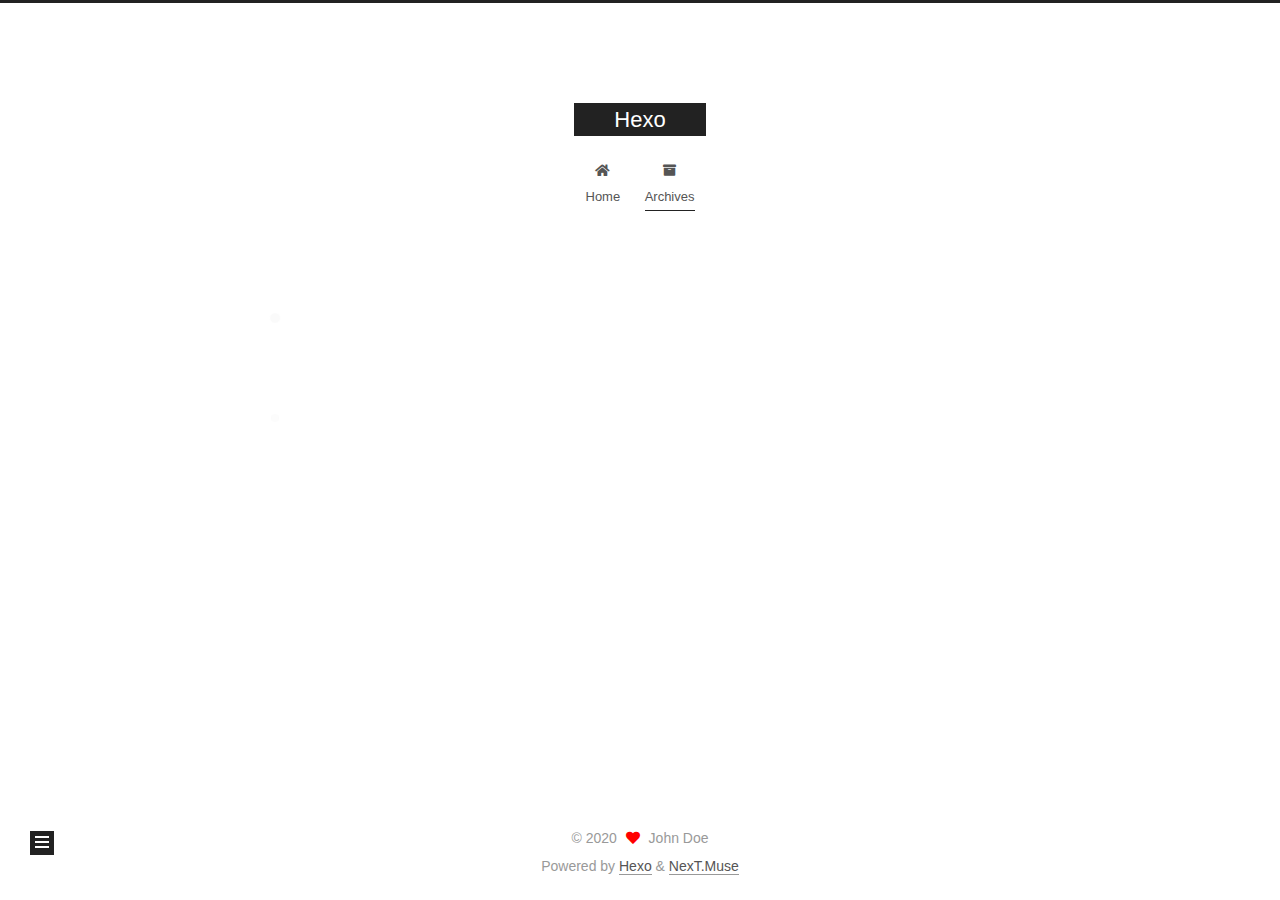
==== archives/index.html @ 9517f69b "Site updated: 2020-05-17 14:59:27" ====
<!DOCTYPE html>
<html lang="en">
<head>
  <meta charset="UTF-8">
<meta name="viewport" content="width=device-width, initial-scale=1, maximum-scale=2">
<meta name="theme-color" content="#222">
<meta name="generator" content="Hexo 4.2.1">
  <link rel="apple-touch-icon" sizes="180x180" href="/images/apple-touch-icon-next.png">
  <link rel="icon" type="image/png" sizes="32x32" href="/images/favicon-32x32-next.png">
  <link rel="icon" type="image/png" sizes="16x16" href="/images/favicon-16x16-next.png">
  <link rel="mask-icon" href="/images/logo.svg" color="#222">

<link rel="stylesheet" href="/css/main.css">


<link rel="stylesheet" href="/lib/font-awesome/css/all.min.css">

<script id="hexo-configurations">
    var NexT = window.NexT || {};
    var CONFIG = {"hostname":"yoursite.com","root":"/","scheme":"Muse","version":"7.8.0","exturl":false,"sidebar":{"position":"left","display":"post","padding":18,"offset":12,"onmobile":false},"copycode":{"enable":false,"show_result":false,"style":null},"back2top":{"enable":true,"sidebar":false,"scrollpercent":false},"bookmark":{"enable":false,"color":"#222","save":"auto"},"fancybox":false,"mediumzoom":false,"lazyload":false,"pangu":false,"comments":{"style":"tabs","active":null,"storage":true,"lazyload":false,"nav":null},"algolia":{"hits":{"per_page":10},"labels":{"input_placeholder":"Search for Posts","hits_empty":"We didn't find any results for the search: ${query}","hits_stats":"${hits} results found in ${time} ms"}},"localsearch":{"enable":false,"trigger":"auto","top_n_per_article":1,"unescape":false,"preload":false},"motion":{"enable":true,"async":false,"transition":{"post_block":"fadeIn","post_header":"slideDownIn","post_body":"slideDownIn","coll_header":"slideLeftIn","sidebar":"slideUpIn"}}};
  </script>

  <meta property="og:type" content="website">
<meta property="og:title" content="Hexo">
<meta property="og:url" content="http://yoursite.com/archives/index.html">
<meta property="og:site_name" content="Hexo">
<meta property="og:locale" content="en_US">
<meta property="article:author" content="John Doe">
<meta name="twitter:card" content="summary">

<link rel="canonical" href="http://yoursite.com/archives/">


<script id="page-configurations">
  // https://hexo.io/docs/variables.html
  CONFIG.page = {
    sidebar: "",
    isHome : false,
    isPost : false,
    lang   : 'en'
  };
</script>

  <title>Archive | Hexo</title>
  






  <noscript>
  <style>
  .use-motion .brand,
  .use-motion .menu-item,
  .sidebar-inner,
  .use-motion .post-block,
  .use-motion .pagination,
  .use-motion .comments,
  .use-motion .post-header,
  .use-motion .post-body,
  .use-motion .collection-header { opacity: initial; }

  .use-motion .site-title,
  .use-motion .site-subtitle {
    opacity: initial;
    top: initial;
  }

  .use-motion .logo-line-before i { left: initial; }
  .use-motion .logo-line-after i { right: initial; }
  </style>
</noscript>

</head>

<body itemscope itemtype="http://schema.org/WebPage">
  <div class="container use-motion">
    <div class="headband"></div>

    <header class="header" itemscope itemtype="http://schema.org/WPHeader">
      <div class="header-inner"><div class="site-brand-container">
  <div class="site-nav-toggle">
    <div class="toggle" aria-label="Toggle navigation bar">
      <span class="toggle-line toggle-line-first"></span>
      <span class="toggle-line toggle-line-middle"></span>
      <span class="toggle-line toggle-line-last"></span>
    </div>
  </div>

  <div class="site-meta">

    <a href="/" class="brand" rel="start">
      <span class="logo-line-before"><i></i></span>
      <h1 class="site-title">Hexo</h1>
      <span class="logo-line-after"><i></i></span>
    </a>
  </div>

  <div class="site-nav-right">
    <div class="toggle popup-trigger">
    </div>
  </div>
</div>




<nav class="site-nav">
  <ul id="menu" class="main-menu menu">
        <li class="menu-item menu-item-home">

    <a href="/" rel="section"><i class="fa fa-home fa-fw"></i>Home</a>

  </li>
        <li class="menu-item menu-item-archives">

    <a href="/archives/" rel="section"><i class="fa fa-archive fa-fw"></i>Archives</a>

  </li>
  </ul>
</nav>




</div>
    </header>

    
  <div class="back-to-top">
    <i class="fa fa-arrow-up"></i>
    <span>0%</span>
  </div>


    <main class="main">
      <div class="main-inner">
        <div class="content-wrap">
          

          <div class="content archive">
            

  
  
  
  <div class="post-block">
    <div class="posts-collapse">
      <div class="collection-title">
        <span class="collection-header">Um..! 1 post. Keep on posting.</span>
      </div>

      
    <div class="collection-year">
      <span class="collection-header">2020</span>
    </div>

  <article itemscope itemtype="http://schema.org/Article">
    <header class="post-header">

      <div class="post-meta">
        <time itemprop="dateCreated"
              datetime="2020-05-17T13:03:47+08:00"
              content="2020-05-17">
          05-17
        </time>
      </div>

      <div class="post-title">
          <a class="post-title-link" href="/2020/05/17/hello-world/" itemprop="url">
            <span itemprop="name">Hello World</span>
          </a>
      </div>

    </header>
  </article>


    </div>
  </div>
  
  
  

  



          </div>
          

<script>
  window.addEventListener('tabs:register', () => {
    let { activeClass } = CONFIG.comments;
    if (CONFIG.comments.storage) {
      activeClass = localStorage.getItem('comments_active') || activeClass;
    }
    if (activeClass) {
      let activeTab = document.querySelector(`a[href="#comment-${activeClass}"]`);
      if (activeTab) {
        activeTab.click();
      }
    }
  });
  if (CONFIG.comments.storage) {
    window.addEventListener('tabs:click', event => {
      if (!event.target.matches('.tabs-comment .tab-content .tab-pane')) return;
      let commentClass = event.target.classList[1];
      localStorage.setItem('comments_active', commentClass);
    });
  }
</script>

        </div>
          
  
  <div class="toggle sidebar-toggle">
    <span class="toggle-line toggle-line-first"></span>
    <span class="toggle-line toggle-line-middle"></span>
    <span class="toggle-line toggle-line-last"></span>
  </div>

  <aside class="sidebar">
    <div class="sidebar-inner">

      <ul class="sidebar-nav motion-element">
        <li class="sidebar-nav-toc">
          Table of Contents
        </li>
        <li class="sidebar-nav-overview">
          Overview
        </li>
      </ul>

      <!--noindex-->
      <div class="post-toc-wrap sidebar-panel">
      </div>
      <!--/noindex-->

      <div class="site-overview-wrap sidebar-panel">
        <div class="site-author motion-element" itemprop="author" itemscope itemtype="http://schema.org/Person">
  <p class="site-author-name" itemprop="name">John Doe</p>
  <div class="site-description" itemprop="description"></div>
</div>
<div class="site-state-wrap motion-element">
  <nav class="site-state">
      <div class="site-state-item site-state-posts">
          <a href="/archives/">
        
          <span class="site-state-item-count">1</span>
          <span class="site-state-item-name">posts</span>
        </a>
      </div>
  </nav>
</div>



      </div>

    </div>
  </aside>
  <div id="sidebar-dimmer"></div>


      </div>
    </main>

    <footer class="footer">
      <div class="footer-inner">
        

        

<div class="copyright">
  
  &copy; 
  <span itemprop="copyrightYear">2020</span>
  <span class="with-love">
    <i class="fa fa-heart"></i>
  </span>
  <span class="author" itemprop="copyrightHolder">John Doe</span>
</div>
  <div class="powered-by">Powered by <a href="https://hexo.io/" class="theme-link" rel="noopener" target="_blank">Hexo</a> & <a href="https://muse.theme-next.org/" class="theme-link" rel="noopener" target="_blank">NexT.Muse</a>
  </div>

        








      </div>
    </footer>
  </div>

  
  <script src="/lib/anime.min.js"></script>
  <script src="/lib/velocity/velocity.min.js"></script>
  <script src="/lib/velocity/velocity.ui.min.js"></script>

<script src="/js/utils.js"></script>

<script src="/js/motion.js"></script>


<script src="/js/schemes/muse.js"></script>


<script src="/js/next-boot.js"></script>




  















  

  

</body>
</html>
---- css/main.css ----
:root {
  --body-bg-color: #fff;
  --content-bg-color: #fff;
  --card-bg-color: #f5f5f5;
  --text-color: #555;
  --blockquote-color: #666;
  --link-color: #555;
  --link-hover-color: #222;
  --brand-color: #fff;
  --brand-hover-color: #fff;
  --table-row-odd-bg-color: #f9f9f9;
  --table-row-hover-bg-color: #f5f5f5;
  --menu-item-bg-color: #f5f5f5;
  --btn-default-bg: #222;
  --btn-default-color: #fff;
  --btn-default-border-color: #222;
  --btn-default-hover-bg: #fff;
  --btn-default-hover-color: #222;
  --btn-default-hover-border-color: #222;
}
html {
  line-height: 1.15; /* 1 */
  -webkit-text-size-adjust: 100%; /* 2 */
}
body {
  margin: 0;
}
main {
  display: block;
}
h1 {
  font-size: 2em;
  margin: 0.67em 0;
}
hr {
  box-sizing: content-box; /* 1 */
  height: 0; /* 1 */
  overflow: visible; /* 2 */
}
pre {
  font-family: monospace, monospace; /* 1 */
  font-size: 1em; /* 2 */
}
a {
  background: transparent;
}
abbr[title] {
  border-bottom: none; /* 1 */
  text-decoration: underline; /* 2 */
  text-decoration: underline dotted; /* 2 */
}
b,
strong {
  font-weight: bolder;
}
code,
kbd,
samp {
  font-family: monospace, monospace; /* 1 */
  font-size: 1em; /* 2 */
}
small {
  font-size: 80%;
}
sub,
sup {
  font-size: 75%;
  line-height: 0;
  position: relative;
  vertical-align: baseline;
}
sub {
  bottom: -0.25em;
}
sup {
  top: -0.5em;
}
img {
  border-style: none;
}
button,
input,
optgroup,
select,
textarea {
  font-family: inherit; /* 1 */
  font-size: 100%; /* 1 */
  line-height: 1.15; /* 1 */
  margin: 0; /* 2 */
}
button,
input {
/* 1 */
  overflow: visible;
}
button,
select {
/* 1 */
  text-transform: none;
}
button,
[type='button'],
[type='reset'],
[type='submit'] {
  -webkit-appearance: button;
}
button::-moz-focus-inner,
[type='button']::-moz-focus-inner,
[type='reset']::-moz-focus-inner,
[type='submit']::-moz-focus-inner {
  border-style: none;
  padding: 0;
}
button:-moz-focusring,
[type='button']:-moz-focusring,
[type='reset']:-moz-focusring,
[type='submit']:-moz-focusring {
  outline: 1px dotted ButtonText;
}
fieldset {
  padding: 0.35em 0.75em 0.625em;
}
legend {
  box-sizing: border-box; /* 1 */
  color: inherit; /* 2 */
  display: table; /* 1 */
  max-width: 100%; /* 1 */
  padding: 0; /* 3 */
  white-space: normal; /* 1 */
}
progress {
  vertical-align: baseline;
}
textarea {
  overflow: auto;
}
[type='checkbox'],
[type='radio'] {
  box-sizing: border-box; /* 1 */
  padding: 0; /* 2 */
}
[type='number']::-webkit-inner-spin-button,
[type='number']::-webkit-outer-spin-button {
  height: auto;
}
[type='search'] {
  outline-offset: -2px; /* 2 */
  -webkit-appearance: textfield; /* 1 */
}
[type='search']::-webkit-search-decoration {
  -webkit-appearance: none;
}
::-webkit-file-upload-button {
  font: inherit; /* 2 */
  -webkit-appearance: button; /* 1 */
}
details {
  display: block;
}
summary {
  display: list-item;
}
template {
  display: none;
}
[hidden] {
  display: none;
}
::selection {
  background: #262a30;
  color: #eee;
}
html,
body {
  height: 100%;
}
body {
  background: var(--body-bg-color);
  color: var(--text-color);
  font-family: 'Lato', "PingFang SC", "Microsoft YaHei", sans-serif;
  font-size: 1em;
  line-height: 2;
}
@media (max-width: 991px) {
  body {
    padding-left: 0 !important;
    padding-right: 0 !important;
  }
}
h1,
h2,
h3,
h4,
h5,
h6 {
  font-family: 'Lato', "PingFang SC", "Microsoft YaHei", sans-serif;
  font-weight: bold;
  line-height: 1.5;
  margin: 20px 0 15px;
}
h1 {
  font-size: 1.5em;
}
h2 {
  font-size: 1.375em;
}
h3 {
  font-size: 1.25em;
}
h4 {
  font-size: 1.125em;
}
h5 {
  font-size: 1em;
}
h6 {
  font-size: 0.875em;
}
p {
  margin: 0 0 20px 0;
}
a,
span.exturl {
  border-bottom: 1px solid #999;
  color: var(--link-color);
  outline: 0;
  text-decoration: none;
  overflow-wrap: break-word;
  word-wrap: break-word;
  cursor: pointer;
}
a:hover,
span.exturl:hover {
  border-bottom-color: var(--link-hover-color);
  color: var(--link-hover-color);
}
iframe,
img,
video {
  display: block;
  margin-left: auto;
  margin-right: auto;
  max-width: 100%;
}
hr {
  background-image: repeating-linear-gradient(-45deg, #ddd, #ddd 4px, transparent 4px, transparent 8px);
  border: 0;
  height: 3px;
  margin: 40px 0;
}
blockquote {
  border-left: 4px solid #ddd;
  color: var(--blockquote-color);
  margin: 0;
  padding: 0 15px;
}
blockquote cite::before {
  content: '-';
  padding: 0 5px;
}
dt {
  font-weight: bold;
}
dd {
  margin: 0;
  padding: 0;
}
kbd {
  background-color: #f5f5f5;
  background-image: linear-gradient(#eee, #fff, #eee);
  border: 1px solid #ccc;
  border-radius: 0.2em;
  box-shadow: 0.1em 0.1em 0.2em rgba(0,0,0,0.1);
  color: #555;
  font-family: inherit;
  padding: 0.1em 0.3em;
  white-space: nowrap;
}
.table-container {
  overflow: auto;
}
table {
  border-collapse: collapse;
  border-spacing: 0;
  font-size: 0.875em;
  margin: 0 0 20px 0;
  width: 100%;
}
tbody tr:nth-of-type(odd) {
  background: var(--table-row-odd-bg-color);
}
tbody tr:hover {
  background: var(--table-row-hover-bg-color);
}
caption,
th,
td {
  font-weight: normal;
  padding: 8px;
  vertical-align: middle;
}
th,
td {
  border: 1px solid #ddd;
  border-bottom: 3px solid #ddd;
}
th {
  font-weight: 700;
  padding-bottom: 10px;
}
td {
  border-bottom-width: 1px;
}
.btn {
  background: var(--btn-default-bg);
  border: 2px solid var(--btn-default-border-color);
  border-radius: 0;
  color: var(--btn-default-color);
  display: inline-block;
  font-size: 0.875em;
  line-height: 2;
  padding: 0 20px;
  text-decoration: none;
  transition-property: background-color;
  transition-delay: 0s;
  transition-duration: 0.2s;
  transition-timing-function: ease-in-out;
}
.btn:hover {
  background: var(--btn-default-hover-bg);
  border-color: var(--btn-default-hover-border-color);
  color: var(--btn-default-hover-color);
}
.btn + .btn {
  margin: 0 0 8px 8px;
}
.btn .fa-fw {
  text-align: left;
  width: 1.285714285714286em;
}
.toggle {
  line-height: 0;
}
.toggle .toggle-line {
  background: #fff;
  display: inline-block;
  height: 2px;
  left: 0;
  position: relative;
  top: 0;
  transition: all 0.4s;
  vertical-align: top;
  width: 100%;
}
.toggle .toggle-line:not(:first-child) {
  margin-top: 3px;
}
.toggle.toggle-arrow .toggle-line-first {
  left: 50%;
  top: 2px;
  transform: rotate(45deg);
  width: 50%;
}
.toggle.toggle-arrow .toggle-line-middle {
  left: 2px;
  width: 90%;
}
.toggle.toggle-arrow .toggle-line-last {
  left: 50%;
  top: -2px;
  transform: rotate(-45deg);
  width: 50%;
}
.toggle.toggle-close .toggle-line-first {
  transform: rotate(-45deg);
  top: 5px;
}
.toggle.toggle-close .toggle-line-middle {
  opacity: 0;
}
.toggle.toggle-close .toggle-line-last {
  transform: rotate(45deg);
  top: -5px;
}
.highlight,
pre {
  background: #f7f7f7;
  color: #4d4d4c;
  line-height: 1.6;
  margin: 0 auto 20px;
}
pre,
code {
  font-family: consolas, Menlo, monospace, "PingFang SC", "Microsoft YaHei";
}
code {
  background: #eee;
  border-radius: 3px;
  color: #555;
  padding: 2px 4px;
  overflow-wrap: break-word;
  word-wrap: break-word;
}
.highlight *::selection {
  background: #d6d6d6;
}
.highlight pre {
  border: 0;
  margin: 0;
  padding: 10px 0;
}
.highlight table {
  border: 0;
  margin: 0;
  width: auto;
}
.highlight td {
  border: 0;
  padding: 0;
}
.highlight figcaption {
  background: #eff2f3;
  color: #4d4d4c;
  display: flex;
  font-size: 0.875em;
  justify-content: space-between;
  line-height: 1.2;
  padding: 0.5em;
}
.highlight figcaption a {
  color: #4d4d4c;
}
.highlight figcaption a:hover {
  border-bottom-color: #4d4d4c;
}
.highlight .gutter {
  -moz-user-select: none;
  -ms-user-select: none;
  -webkit-user-select: none;
  user-select: none;
}
.highlight .gutter pre {
  background: #eff2f3;
  color: #869194;
  padding-left: 10px;
  padding-right: 10px;
  text-align: right;
}
.highlight .code pre {
  background: #f7f7f7;
  padding-left: 10px;
  width: 100%;
}
.gist table {
  width: auto;
}
.gist table td {
  border: 0;
}
pre {
  overflow: auto;
  padding: 10px;
}
pre code {
  background: none;
  color: #4d4d4c;
  font-size: 0.875em;
  padding: 0;
  text-shadow: none;
}
pre .deletion {
  background: #fdd;
}
pre .addition {
  background: #dfd;
}
pre .meta {
  color: #eab700;
  -moz-user-select: none;
  -ms-user-select: none;
  -webkit-user-select: none;
  user-select: none;
}
pre .comment {
  color: #8e908c;
}
pre .variable,
pre .attribute,
pre .tag,
pre .name,
pre .regexp,
pre .ruby .constant,
pre .xml .tag .title,
pre .xml .pi,
pre .xml .doctype,
pre .html .doctype,
pre .css .id,
pre .css .class,
pre .css .pseudo {
  color: #c82829;
}
pre .number,
pre .preprocessor,
pre .built_in,
pre .builtin-name,
pre .literal,
pre .params,
pre .constant,
pre .command {
  color: #f5871f;
}
pre .ruby .class .title,
pre .css .rules .attribute,
pre .string,
pre .symbol,
pre .value,
pre .inheritance,
pre .header,
pre .ruby .symbol,
pre .xml .cdata,
pre .special,
pre .formula {
  color: #718c00;
}
pre .title,
pre .css .hexcolor {
  color: #3e999f;
}
pre .function,
pre .python .decorator,
pre .python .title,
pre .ruby .function .title,
pre .ruby .title .keyword,
pre .perl .sub,
pre .javascript .title,
pre .coffeescript .title {
  color: #4271ae;
}
pre .keyword,
pre .javascript .function {
  color: #8959a8;
}
.blockquote-center {
  border-left: none;
  margin: 40px 0;
  padding: 0;
  position: relative;
  text-align: center;
}
.blockquote-center .fa {
  display: block;
  opacity: 0.6;
  position: absolute;
  width: 100%;
}
.blockquote-center .fa-quote-left {
  border-top: 1px solid #ccc;
  text-align: left;
  top: -20px;
}
.blockquote-center .fa-quote-right {
  border-bottom: 1px solid #ccc;
  text-align: right;
  bottom: -20px;
}
.blockquote-center p,
.blockquote-center div {
  text-align: center;
}
.post-body .group-picture img {
  margin: 0 auto;
  padding: 0 3px;
}
.group-picture-row {
  margin-bottom: 6px;
  overflow: hidden;
}
.group-picture-column {
  float: left;
  margin-bottom: 10px;
}
.post-body .label {
  color: #555;
  display: inline;
  padding: 0 2px;
}
.post-body .label.default {
  background: #f0f0f0;
}
.post-body .label.primary {
  background: #efe6f7;
}
.post-body .label.info {
  background: #e5f2f8;
}
.post-body .label.success {
  background: #e7f4e9;
}
.post-body .label.warning {
  background: #fcf6e1;
}
.post-body .label.danger {
  background: #fae8eb;
}
.post-body .tabs {
  margin-bottom: 20px;
}
.post-body .tabs,
.tabs-comment {
  display: block;
  padding-top: 10px;
  position: relative;
}
.post-body .tabs ul.nav-tabs,
.tabs-comment ul.nav-tabs {
  display: flex;
  flex-wrap: wrap;
  margin: 0;
  margin-bottom: -1px;
  padding: 0;
}
@media (max-width: 413px) {
  .post-body .tabs ul.nav-tabs,
  .tabs-comment ul.nav-tabs {
    display: block;
    margin-bottom: 5px;
  }
}
.post-body .tabs ul.nav-tabs li.tab,
.tabs-comment ul.nav-tabs li.tab {
  border-bottom: 1px solid #ddd;
  border-left: 1px solid transparent;
  border-right: 1px solid transparent;
  border-top: 3px solid transparent;
  flex-grow: 1;
  list-style-type: none;
  border-radius: 0 0 0 0;
}
@media (max-width: 413px) {
  .post-body .tabs ul.nav-tabs li.tab,
  .tabs-comment ul.nav-tabs li.tab {
    border-bottom: 1px solid transparent;
    border-left: 3px solid transparent;
    border-right: 1px solid transparent;
    border-top: 1px solid transparent;
  }
}
@media (max-width: 413px) {
  .post-body .tabs ul.nav-tabs li.tab,
  .tabs-comment ul.nav-tabs li.tab {
    border-radius: 0;
  }
}
.post-body .tabs ul.nav-tabs li.tab a,
.tabs-comment ul.nav-tabs li.tab a {
  border-bottom: initial;
  display: block;
  line-height: 1.8;
  outline: 0;
  padding: 0.25em 0.75em;
  text-align: center;
  transition-delay: 0s;
  transition-duration: 0.2s;
  transition-timing-function: ease-out;
}
.post-body .tabs ul.nav-tabs li.tab a i,
.tabs-comment ul.nav-tabs li.tab a i {
  width: 1.285714285714286em;
}
.post-body .tabs ul.nav-tabs li.tab.active,
.tabs-comment ul.nav-tabs li.tab.active {
  border-bottom: 1px solid transparent;
  border-left: 1px solid #ddd;
  border-right: 1px solid #ddd;
  border-top: 3px solid #fc6423;
}
@media (max-width: 413px) {
  .post-body .tabs ul.nav-tabs li.tab.active,
  .tabs-comment ul.nav-tabs li.tab.active {
    border-bottom: 1px solid #ddd;
    border-left: 3px solid #fc6423;
    border-right: 1px solid #ddd;
    border-top: 1px solid #ddd;
  }
}
.post-body .tabs ul.nav-tabs li.tab.active a,
.tabs-comment ul.nav-tabs li.tab.active a {
  color: var(--link-color);
  cursor: default;
}
.post-body .tabs .tab-content .tab-pane,
.tabs-comment .tab-content .tab-pane {
  border: 1px solid #ddd;
  border-top: 0;
  padding: 20px 20px 0 20px;
  border-radius: 0;
}
.post-body .tabs .tab-content .tab-pane:not(.active),
.tabs-comment .tab-content .tab-pane:not(.active) {
  display: none;
}
.post-body .tabs .tab-content .tab-pane.active,
.tabs-comment .tab-content .tab-pane.active {
  display: block;
}
.post-body .tabs .tab-content .tab-pane.active:nth-of-type(1),
.tabs-comment .tab-content .tab-pane.active:nth-of-type(1) {
  border-radius: 0 0 0 0;
}
@media (max-width: 413px) {
  .post-body .tabs .tab-content .tab-pane.active:nth-of-type(1),
  .tabs-comment .tab-content .tab-pane.active:nth-of-type(1) {
    border-radius: 0;
  }
}
.post-body .note {
  border-radius: 3px;
  margin-bottom: 20px;
  padding: 1em;
  position: relative;
  border: 1px solid #eee;
  border-left-width: 5px;
}
.post-body .note h2,
.post-body .note h3,
.post-body .note h4,
.post-body .note h5,
.post-body .note h6 {
  margin-top: 0;
  border-bottom: initial;
  margin-bottom: 0;
  padding-top: 0;
}
.post-body .note p:first-child,
.post-body .note ul:first-child,
.post-body .note ol:first-child,
.post-body .note table:first-child,
.post-body .note pre:first-child,
.post-body .note blockquote:first-child,
.post-body .note img:first-child {
  margin-top: 0;
}
.post-body .note p:last-child,
.post-body .note ul:last-child,
.post-body .note ol:last-child,
.post-body .note table:last-child,
.post-body .note pre:last-child,
.post-body .note blockquote:last-child,
.post-body .note img:last-child {
  margin-bottom: 0;
}
.post-body .note.default {
  border-left-color: #777;
}
.post-body .note.default h2,
.post-body .note.default h3,
.post-body .note.default h4,
.post-body .note.default h5,
.post-body .note.default h6 {
  color: #777;
}
.post-body .note.primary {
  border-left-color: #6f42c1;
}
.post-body .note.primary h2,
.post-body .note.primary h3,
.post-body .note.primary h4,
.post-body .note.primary h5,
.post-body .note.primary h6 {
  color: #6f42c1;
}
.post-body .note.info {
  border-left-color: #428bca;
}
.post-body .note.info h2,
.post-body .note.info h3,
.post-body .note.info h4,
.post-body .note.info h5,
.post-body .note.info h6 {
  color: #428bca;
}
.post-body .note.success {
  border-left-color: #5cb85c;
}
.post-body .note.success h2,
.post-body .note.success h3,
.post-body .note.success h4,
.post-body .note.success h5,
.post-body .note.success h6 {
  color: #5cb85c;
}
.post-body .note.warning {
  border-left-color: #f0ad4e;
}
.post-body .note.warning h2,
.post-body .note.warning h3,
.post-body .note.warning h4,
.post-body .note.warning h5,
.post-body .note.warning h6 {
  color: #f0ad4e;
}
.post-body .note.danger {
  border-left-color: #d9534f;
}
.post-body .note.danger h2,
.post-body .note.danger h3,
.post-body .note.danger h4,
.post-body .note.danger h5,
.post-body .note.danger h6 {
  color: #d9534f;
}
.pagination .prev,
.pagination .next,
.pagination .page-number,
.pagination .space {
  display: inline-block;
  margin: 0 10px;
  padding: 0 11px;
  position: relative;
  top: -1px;
}
@media (max-width: 767px) {
  .pagination .prev,
  .pagination .next,
  .pagination .page-number,
  .pagination .space {
    margin: 0 5px;
  }
}
.pagination {
  border-top: 1px solid #eee;
  margin: 120px 0 0;
  text-align: center;
}
.pagination .prev,
.pagination .next,
.pagination .page-number {
  border-bottom: 0;
  border-top: 1px solid #eee;
  transition-property: border-color;
  transition-delay: 0s;
  transition-duration: 0.2s;
  transition-timing-function: ease-in-out;
}
.pagination .prev:hover,
.pagination .next:hover,
.pagination .page-number:hover {
  border-top-color: #222;
}
.pagination .space {
  margin: 0;
  padding: 0;
}
.pagination .prev {
  margin-left: 0;
}
.pagination .next {
  margin-right: 0;
}
.pagination .page-number.current {
  background: #ccc;
  border-top-color: #ccc;
  color: #fff;
}
@media (max-width: 767px) {
  .pagination {
    border-top: none;
  }
  .pagination .prev,
  .pagination .next,
  .pagination .page-number {
    border-bottom: 1px solid #eee;
    border-top: 0;
    margin-bottom: 10px;
    padding: 0 10px;
  }
  .pagination .prev:hover,
  .pagination .next:hover,
  .pagination .page-number:hover {
    border-bottom-color: #222;
  }
}
.comments {
  margin-top: 60px;
  overflow: hidden;
}
.comment-button-group {
  display: flex;
  flex-wrap: wrap-reverse;
  justify-content: center;
  margin: 1em 0;
}
.comment-button-group .comment-button {
  margin: 0.1em 0.2em;
}
.comment-button-group .comment-button.active {
  background: var(--btn-default-hover-bg);
  border-color: var(--btn-default-hover-border-color);
  color: var(--btn-default-hover-color);
}
.comment-position {
  display: none;
}
.comment-position.active {
  display: block;
}
.tabs-comment {
  background: var(--content-bg-color);
  margin-top: 4em;
  padding-top: 0;
}
.tabs-comment .comments {
  border: 0;
  box-shadow: none;
  margin-top: 0;
  padding-top: 0;
}
.container {
  min-height: 100%;
  position: relative;
}
.main-inner {
  margin: 0 auto;
  width: 700px;
}
@media (min-width: 1200px) {
  .main-inner {
    width: 800px;
  }
}
@media (min-width: 1600px) {
  .main-inner {
    width: 900px;
  }
}
@media (max-width: 767px) {
  .content-wrap {
    padding: 0 20px;
  }
}
.header {
  background: transparent;
}
.header-inner {
  margin: 0 auto;
  width: 700px;
}
@media (min-width: 1200px) {
  .header-inner {
    width: 800px;
  }
}
@media (min-width: 1600px) {
  .header-inner {
    width: 900px;
  }
}
.site-brand-container {
  display: flex;
  flex-shrink: 0;
  padding: 0 10px;
}
.headband {
  background: #222;
  height: 3px;
}
.site-meta {
  flex-grow: 1;
  text-align: center;
}
@media (max-width: 767px) {
  .site-meta {
    text-align: center;
  }
}
.brand {
  border-bottom: none;
  color: var(--brand-color);
  display: inline-block;
  line-height: 1.375em;
  padding: 0 40px;
  position: relative;
}
.brand:hover {
  color: var(--brand-hover-color);
}
.site-title {
  font-family: 'Lato', "PingFang SC", "Microsoft YaHei", sans-serif;
  font-size: 1.375em;
  font-weight: normal;
  margin: 0;
}
.site-subtitle {
  color: #999;
  font-size: 0.8125em;
  margin: 10px 0;
}
.use-motion .brand {
  opacity: 0;
}
.use-motion .site-title,
.use-motion .site-subtitle,
.use-motion .custom-logo-image {
  opacity: 0;
  position: relative;
  top: -10px;
}
.site-nav-toggle,
.site-nav-right {
  display: none;
}
@media (max-width: 767px) {
  .site-nav-toggle,
  .site-nav-right {
    display: flex;
    flex-direction: column;
    justify-content: center;
  }
}
.site-nav-toggle .toggle,
.site-nav-right .toggle {
  color: var(--text-color);
  padding: 10px;
  width: 22px;
}
.site-nav-toggle .toggle .toggle-line,
.site-nav-right .toggle .toggle-line {
  background: var(--text-color);
  border-radius: 1px;
}
.site-nav {
  display: block;
}
@media (max-width: 767px) {
  .site-nav {
    clear: both;
    display: none;
  }
}
.site-nav.site-nav-on {
  display: block;
}
.menu {
  margin-top: 20px;
  padding-left: 0;
  text-align: center;
}
.menu-item {
  display: inline-block;
  list-style: none;
  margin: 0 10px;
}
@media (max-width: 767px) {
  .menu-item {
    display: block;
    margin-top: 10px;
  }
  .menu-item.menu-item-search {
    display: none;
  }
}
.menu-item a,
.menu-item span.exturl {
  border-bottom: 0;
  display: block;
  font-size: 0.8125em;
  transition-property: border-color;
  transition-delay: 0s;
  transition-duration: 0.2s;
  transition-timing-function: ease-in-out;
}
@media (hover: none) {
  .menu-item a:hover,
  .menu-item span.exturl:hover {
    border-bottom-color: transparent !important;
  }
}
.menu-item .fa,
.menu-item .fab,
.menu-item .far,
.menu-item .fas {
  margin-right: 8px;
}
.menu-item .badge {
  display: inline-block;
  font-weight: bold;
  line-height: 1;
  margin-left: 0.35em;
  margin-top: 0.35em;
  text-align: center;
  white-space: nowrap;
}
@media (max-width: 767px) {
  .menu-item .badge {
    float: right;
    margin-left: 0;
  }
}
.menu-item-active a,
.menu .menu-item a:hover,
.menu .menu-item span.exturl:hover {
  background: var(--menu-item-bg-color);
}
.use-motion .menu-item {
  opacity: 0;
}
.sidebar {
  background: #222;
  bottom: 0;
  box-shadow: inset 0 2px 6px #000;
  position: fixed;
  top: 0;
}
@media (max-width: 991px) {
  .sidebar {
    display: none;
  }
}
.sidebar-inner {
  color: #999;
  padding: 18px 10px;
  text-align: center;
}
.cc-license {
  margin-top: 10px;
  text-align: center;
}
.cc-license .cc-opacity {
  border-bottom: none;
  opacity: 0.7;
}
.cc-license .cc-opacity:hover {
  opacity: 0.9;
}
.cc-license img {
  display: inline-block;
}
.site-author-image {
  border: 2px solid #333;
  display: block;
  margin: 0 auto;
  max-width: 96px;
  padding: 2px;
}
.site-author-name {
  color: #f5f5f5;
  font-weight: normal;
  margin: 5px 0 0;
  text-align: center;
}
.site-description {
  color: #999;
  font-size: 1em;
  margin-top: 5px;
  text-align: center;
}
.links-of-author {
  margin-top: 15px;
}
.links-of-author a,
.links-of-author span.exturl {
  border-bottom-color: #555;
  display: inline-block;
  font-size: 0.8125em;
  margin-bottom: 10px;
  margin-right: 10px;
  vertical-align: middle;
}
.links-of-author a::before,
.links-of-author span.exturl::before {
  background: #cc1fff;
  border-radius: 50%;
  content: ' ';
  display: inline-block;
  height: 4px;
  margin-right: 3px;
  vertical-align: middle;
  width: 4px;
}
.sidebar-button {
  margin-top: 15px;
}
.sidebar-button a {
  border: 1px solid #fc6423;
  border-radius: 4px;
  color: #fc6423;
  display: inline-block;
  padding: 0 15px;
}
.sidebar-button a .fa,
.sidebar-button a .fab,
.sidebar-button a .far,
.sidebar-button a .fas {
  margin-right: 5px;
}
.sidebar-button a:hover {
  background: #fc6423;
  border: 1px solid #fc6423;
  color: #fff;
}
.sidebar-button a:hover .fa,
.sidebar-button a:hover .fab,
.sidebar-button a:hover .far,
.sidebar-button a:hover .fas {
  color: #fff;
}
.links-of-blogroll {
  font-size: 0.8125em;
  margin-top: 10px;
}
.links-of-blogroll-title {
  font-size: 0.875em;
  font-weight: 600;
  margin-top: 0;
}
.links-of-blogroll-list {
  list-style: none;
  margin: 0;
  padding: 0;
}
#sidebar-dimmer {
  display: none;
}
@media (max-width: 767px) {
  #sidebar-dimmer {
    background: #000;
    display: block;
    height: 100%;
    left: 100%;
    opacity: 0;
    position: fixed;
    top: 0;
    width: 100%;
    z-index: 1100;
  }
  .sidebar-active + #sidebar-dimmer {
    opacity: 0.7;
    transform: translateX(-100%);
    transition: opacity 0.5s;
  }
}
.sidebar-nav {
  margin: 0;
  padding-bottom: 20px;
  padding-left: 0;
}
.sidebar-nav li {
  border-bottom: 1px solid transparent;
  color: #666;
  cursor: pointer;
  display: inline-block;
  font-size: 0.875em;
}
.sidebar-nav li.sidebar-nav-overview {
  margin-left: 10px;
}
.sidebar-nav li:hover {
  color: #f5f5f5;
}
.sidebar-nav .sidebar-nav-active {
  border-bottom-color: #87daff;
  color: #87daff;
}
.sidebar-nav .sidebar-nav-active:hover {
  color: #87daff;
}
.sidebar-panel {
  display: none;
  overflow-x: hidden;
  overflow-y: auto;
}
.sidebar-panel-active {
  display: block;
}
.sidebar-toggle {
  background: #222;
  bottom: 45px;
  cursor: pointer;
  height: 14px;
  left: 30px;
  padding: 5px;
  position: fixed;
  width: 14px;
  z-index: 1300;
}
@media (max-width: 991px) {
  .sidebar-toggle {
    left: 20px;
    opacity: 0.8;
    display: none;
  }
}
.sidebar-toggle:hover .toggle-line {
  background: #87daff;
}
.post-toc {
  font-size: 0.875em;
}
.post-toc ol {
  list-style: none;
  margin: 0;
  padding: 0 2px 5px 10px;
  text-align: left;
}
.post-toc ol > ol {
  padding-left: 0;
}
.post-toc ol a {
  transition-property: all;
  transition-delay: 0s;
  transition-duration: 0.2s;
  transition-timing-function: ease-in-out;
}
.post-toc .nav-item {
  line-height: 1.8;
  overflow: hidden;
  text-overflow: ellipsis;
  white-space: nowrap;
}
.post-toc .nav .nav-child {
  display: none;
}
.post-toc .nav .active > .nav-child {
  display: block;
}
.post-toc .nav .active-current > .nav-child {
  display: block;
}
.post-toc .nav .active-current > .nav-child > .nav-item {
  display: block;
}
.post-toc .nav .active > a {
  border-bottom-color: #87daff;
  color: #87daff;
}
.post-toc .nav .active-current > a {
  color: #87daff;
}
.post-toc .nav .active-current > a:hover {
  color: #87daff;
}
.site-state {
  display: flex;
  justify-content: center;
  line-height: 1.4;
  margin-top: 10px;
  overflow: hidden;
  text-align: center;
  white-space: nowrap;
}
.site-state-item {
  padding: 0 15px;
}
.site-state-item:not(:first-child) {
  border-left: 1px solid #333;
}
.site-state-item a {
  border-bottom: none;
}
.site-state-item-count {
  display: block;
  font-size: 1.25em;
  font-weight: 600;
  text-align: center;
}
.site-state-item-name {
  color: inherit;
  font-size: 0.875em;
}
.footer {
  color: #999;
  font-size: 0.875em;
  padding: 20px 0;
}
.footer.footer-fixed {
  bottom: 0;
  left: 0;
  position: absolute;
  right: 0;
}
.footer-inner {
  box-sizing: border-box;
  margin: 0 auto;
  text-align: center;
  width: 700px;
}
@media (min-width: 1200px) {
  .footer-inner {
    width: 800px;
  }
}
@media (min-width: 1600px) {
  .footer-inner {
    width: 900px;
  }
}
.languages {
  display: inline-block;
  font-size: 1.125em;
  position: relative;
}
.languages .lang-select-label span {
  margin: 0 0.5em;
}
.languages .lang-select {
  height: 100%;
  left: 0;
  opacity: 0;
  position: absolute;
  top: 0;
  width: 100%;
}
.with-love {
  color: #ff0000;
  display: inline-block;
  margin: 0 5px;
}
.powered-by,
.theme-info {
  display: inline-block;
}
@-moz-keyframes iconAnimate {
  0%, 100% {
    transform: scale(1);
  }
  10%, 30% {
    transform: scale(0.9);
  }
  20%, 40%, 60%, 80% {
    transform: scale(1.1);
  }
  50%, 70% {
    transform: scale(1.1);
  }
}
@-webkit-keyframes iconAnimate {
  0%, 100% {
    transform: scale(1);
  }
  10%, 30% {
    transform: scale(0.9);
  }
  20%, 40%, 60%, 80% {
    transform: scale(1.1);
  }
  50%, 70% {
    transform: scale(1.1);
  }
}
@-o-keyframes iconAnimate {
  0%, 100% {
    transform: scale(1);
  }
  10%, 30% {
    transform: scale(0.9);
  }
  20%, 40%, 60%, 80% {
    transform: scale(1.1);
  }
  50%, 70% {
    transform: scale(1.1);
  }
}
@keyframes iconAnimate {
  0%, 100% {
    transform: scale(1);
  }
  10%, 30% {
    transform: scale(0.9);
  }
  20%, 40%, 60%, 80% {
    transform: scale(1.1);
  }
  50%, 70% {
    transform: scale(1.1);
  }
}
.back-to-top {
  font-size: 12px;
  text-align: center;
  transition-delay: 0s;
  transition-duration: 0.2s;
  transition-timing-function: ease-in-out;
}
.back-to-top {
  background: #222;
  bottom: -100px;
  box-sizing: border-box;
  color: #fff;
  cursor: pointer;
  left: 30px;
  opacity: 1;
  padding: 0 6px;
  position: fixed;
  transition-property: bottom;
  z-index: 1300;
  width: 24px;
}
.back-to-top span {
  display: none;
}
.back-to-top:hover {
  color: #87daff;
}
.back-to-top.back-to-top-on {
  bottom: 19px;
}
@media (max-width: 991px) {
  .back-to-top {
    left: 20px;
    opacity: 0.8;
  }
}
.post-body {
  font-family: 'Lato', "PingFang SC", "Microsoft YaHei", sans-serif;
  overflow-wrap: break-word;
  word-wrap: break-word;
}
@media (min-width: 1200px) {
  .post-body {
    font-size: 1.125em;
  }
}
.post-body .exturl .fa {
  font-size: 0.875em;
  margin-left: 4px;
}
.post-body .image-caption,
.post-body .figure .caption {
  color: #999;
  font-size: 0.875em;
  font-weight: bold;
  line-height: 1;
  margin: -20px auto 15px;
  text-align: center;
}
.post-sticky-flag {
  display: inline-block;
  transform: rotate(30deg);
}
.post-button {
  margin-top: 40px;
  text-align: center;
}
.use-motion .post-block,
.use-motion .pagination,
.use-motion .comments {
  opacity: 0;
}
.use-motion .post-header {
  opacity: 0;
}
.use-motion .post-body {
  opacity: 0;
}
.use-motion .collection-header {
  opacity: 0;
}
.posts-collapse {
  margin-left: 35px;
  position: relative;
}
@media (max-width: 767px) {
  .posts-collapse {
    margin-left: 0px;
    margin-right: 0px;
  }
}
.posts-collapse .collection-title {
  font-size: 1.125em;
  position: relative;
}
.posts-collapse .collection-title::before {
  background: #999;
  border: 1px solid #fff;
  border-radius: 50%;
  content: ' ';
  height: 10px;
  left: 0;
  margin-left: -6px;
  margin-top: -4px;
  position: absolute;
  top: 50%;
  width: 10px;
}
.posts-collapse .collection-year {
  font-size: 1.5em;
  font-weight: bold;
  margin: 60px 0;
  position: relative;
}
.posts-collapse .collection-year::before {
  background: #bbb;
  border-radius: 50%;
  content: ' ';
  height: 8px;
  left: 0;
  margin-left: -4px;
  margin-top: -4px;
  position: absolute;
  top: 50%;
  width: 8px;
}
.posts-collapse .collection-header {
  display: block;
  margin: 0 0 0 20px;
}
.posts-collapse .collection-header small {
  color: #bbb;
  margin-left: 5px;
}
.posts-collapse .post-header {
  border-bottom: 1px dashed #ccc;
  margin: 30px 0;
  padding-left: 15px;
  position: relative;
  transition-property: border;
  transition-delay: 0s;
  transition-duration: 0.2s;
  transition-timing-function: ease-in-out;
}
.posts-collapse .post-header::before {
  background: #bbb;
  border: 1px solid #fff;
  border-radius: 50%;
  content: ' ';
  height: 6px;
  left: 0;
  margin-left: -4px;
  position: absolute;
  top: 0.75em;
  transition-property: background;
  width: 6px;
  transition-delay: 0s;
  transition-duration: 0.2s;
  transition-timing-function: ease-in-out;
}
.posts-collapse .post-header:hover {
  border-bottom-color: #666;
}
.posts-collapse .post-header:hover::before {
  background: #222;
}
.posts-collapse .post-meta {
  display: inline;
  font-size: 0.75em;
  margin-right: 10px;
}
.posts-collapse .post-title {
  display: inline;
}
.posts-collapse .post-title a,
.posts-collapse .post-title span.exturl {
  border-bottom: none;
  color: var(--link-color);
}
.posts-collapse .post-title .fa-external-link-alt {
  font-size: 0.875em;
  margin-left: 5px;
}
.posts-collapse::before {
  background: #f5f5f5;
  content: ' ';
  height: 100%;
  left: 0;
  margin-left: -2px;
  position: absolute;
  top: 1.25em;
  width: 4px;
}
.post-eof {
  background: #ccc;
  height: 1px;
  margin: 80px auto 60px;
  text-align: center;
  width: 8%;
}
.post-block:last-of-type .post-eof {
  display: none;
}
.content {
  padding-top: 40px;
}
@media (min-width: 992px) {
  .post-body {
    text-align: justify;
  }
}
@media (max-width: 991px) {
  .post-body {
    text-align: justify;
  }
}
.post-body h1,
.post-body h2,
.post-body h3,
.post-body h4,
.post-body h5,
.post-body h6 {
  padding-top: 10px;
}
.post-body h1 .header-anchor,
.post-body h2 .header-anchor,
.post-body h3 .header-anchor,
.post-body h4 .header-anchor,
.post-body h5 .header-anchor,
.post-body h6 .header-anchor {
  border-bottom-style: none;
  color: #ccc;
  float: right;
  margin-left: 10px;
  visibility: hidden;
}
.post-body h1 .header-anchor:hover,
.post-body h2 .header-anchor:hover,
.post-body h3 .header-anchor:hover,
.post-body h4 .header-anchor:hover,
.post-body h5 .header-anchor:hover,
.post-body h6 .header-anchor:hover {
  color: inherit;
}
.post-body h1:hover .header-anchor,
.post-body h2:hover .header-anchor,
.post-body h3:hover .header-anchor,
.post-body h4:hover .header-anchor,
.post-body h5:hover .header-anchor,
.post-body h6:hover .header-anchor {
  visibility: visible;
}
.post-body iframe,
.post-body img,
.post-body video {
  margin-bottom: 20px;
}
.post-body .video-container {
  height: 0;
  margin-bottom: 20px;
  overflow: hidden;
  padding-top: 75%;
  position: relative;
  width: 100%;
}
.post-body .video-container iframe,
.post-body .video-container object,
.post-body .video-container embed {
  height: 100%;
  left: 0;
  margin: 0;
  position: absolute;
  top: 0;
  width: 100%;
}
.post-gallery {
  align-items: center;
  display: grid;
  grid-gap: 10px;
  grid-template-columns: 1fr 1fr 1fr;
  margin-bottom: 20px;
}
@media (max-width: 767px) {
  .post-gallery {
    grid-template-columns: 1fr 1fr;
  }
}
.post-gallery a {
  border: 0;
}
.post-gallery img {
  margin: 0;
}
.posts-expand .post-header {
  font-size: 1.125em;
}
.posts-expand .post-title {
  font-size: 1.5em;
  font-weight: normal;
  margin: initial;
  text-align: center;
  overflow-wrap: break-word;
  word-wrap: break-word;
}
.posts-expand .post-title-link {
  border-bottom: none;
  color: var(--link-color);
  display: inline-block;
  position: relative;
  vertical-align: top;
}
.posts-expand .post-title-link::before {
  background: var(--link-color);
  bottom: 0;
  content: '';
  height: 2px;
  left: 0;
  position: absolute;
  transform: scaleX(0);
  visibility: hidden;
  width: 100%;
  transition-delay: 0s;
  transition-duration: 0.2s;
  transition-timing-function: ease-in-out;
}
.posts-expand .post-title-link:hover::before {
  transform: scaleX(1);
  visibility: visible;
}
.posts-expand .post-title-link .fa-external-link-alt {
  font-size: 0.875em;
  margin-left: 5px;
}
.posts-expand .post-meta {
  color: #999;
  font-family: 'Lato', "PingFang SC", "Microsoft YaHei", sans-serif;
  font-size: 0.75em;
  margin: 3px 0 60px 0;
  text-align: center;
}
.posts-expand .post-meta .post-description {
  font-size: 0.875em;
  margin-top: 2px;
}
.posts-expand .post-meta time {
  border-bottom: 1px dashed #999;
  cursor: pointer;
}
.post-meta .post-meta-item + .post-meta-item::before {
  content: '|';
  margin: 0 0.5em;
}
.post-meta-divider {
  margin: 0 0.5em;
}
.post-meta-item-icon {
  margin-right: 3px;
}
@media (max-width: 991px) {
  .post-meta-item-icon {
    display: inline-block;
  }
}
@media (max-width: 991px) {
  .post-meta-item-text {
    display: none;
  }
}
.post-nav {
  border-top: 1px solid #eee;
  display: flex;
  justify-content: space-between;
  margin-top: 15px;
  padding: 10px 5px 0;
}
.post-nav-item {
  flex: 1;
}
.post-nav-item a {
  border-bottom: none;
  display: block;
  font-size: 0.875em;
  line-height: 1.6;
  position: relative;
}
.post-nav-item a:active {
  top: 2px;
}
.post-nav-item .fa {
  font-size: 0.75em;
}
.post-nav-item:first-child {
  margin-right: 15px;
}
.post-nav-item:first-child .fa {
  margin-right: 5px;
}
.post-nav-item:last-child {
  margin-left: 15px;
  text-align: right;
}
.post-nav-item:last-child .fa {
  margin-left: 5px;
}
.rtl.post-body p,
.rtl.post-body a,
.rtl.post-body h1,
.rtl.post-body h2,
.rtl.post-body h3,
.rtl.post-body h4,
.rtl.post-body h5,
.rtl.post-body h6,
.rtl.post-body li,
.rtl.post-body ul,
.rtl.post-body ol {
  direction: rtl;
  font-family: UKIJ Ekran;
}
.rtl.post-title {
  font-family: UKIJ Ekran;
}
.post-tags {
  margin-top: 40px;
  text-align: center;
}
.post-tags a {
  display: inline-block;
  font-size: 0.8125em;
}
.post-tags a:not(:last-child) {
  margin-right: 10px;
}
.post-widgets {
  border-top: 1px solid #eee;
  margin-top: 15px;
  text-align: center;
}
.wp_rating {
  height: 20px;
  line-height: 20px;
  margin-top: 10px;
  padding-top: 6px;
  text-align: center;
}
.social-like {
  display: flex;
  font-size: 0.875em;
  justify-content: center;
  text-align: center;
}
.reward-container {
  margin: 20px auto;
  padding: 10px 0;
  text-align: center;
  width: 90%;
}
.reward-container button {
  background: transparent;
  border: 1px solid #fc6423;
  border-radius: 0;
  color: #fc6423;
  cursor: pointer;
  line-height: 2;
  outline: 0;
  padding: 0 15px;
  vertical-align: text-top;
}
.reward-container button:hover {
  background: #fc6423;
  border: 1px solid transparent;
  color: #fa9366;
}
#qr {
  padding-top: 20px;
}
#qr a {
  border: 0;
}
#qr img {
  display: inline-block;
  margin: 0.8em 2em 0 2em;
  max-width: 100%;
  width: 180px;
}
#qr p {
  text-align: center;
}
.category-all-page .category-all-title {
  text-align: center;
}
.category-all-page .category-all {
  margin-top: 20px;
}
.category-all-page .category-list {
  list-style: none;
  margin: 0;
  padding: 0;
}
.category-all-page .category-list-item {
  margin: 5px 10px;
}
.category-all-page .category-list-count {
  color: #bbb;
}
.category-all-page .category-list-count::before {
  content: ' (';
  display: inline;
}
.category-all-page .category-list-count::after {
  content: ') ';
  display: inline;
}
.category-all-page .category-list-child {
  padding-left: 10px;
}
.event-list {
  padding: 0;
}
.event-list hr {
  background: #222;
  margin: 20px 0 45px 0;
}
.event-list hr::after {
  background: #222;
  color: #fff;
  content: 'NOW';
  display: inline-block;
  font-weight: bold;
  padding: 0 5px;
  text-align: right;
}
.event-list .event {
  background: #222;
  margin: 20px 0;
  min-height: 40px;
  padding: 15px 0 15px 10px;
}
.event-list .event .event-summary {
  color: #fff;
  margin: 0;
  padding-bottom: 3px;
}
.event-list .event .event-summary::before {
  animation: dot-flash 1s alternate infinite ease-in-out;
  color: #fff;
  content: '\f111';
  display: inline-block;
  font-size: 10px;
  margin-right: 25px;
  vertical-align: middle;
  font-family: 'Font Awesome 5 Free';
  font-weight: 900;
}
.event-list .event .event-relative-time {
  color: #bbb;
  display: inline-block;
  font-size: 12px;
  font-weight: normal;
  padding-left: 12px;
}
.event-list .event .event-details {
  color: #fff;
  display: block;
  line-height: 18px;
  margin-left: 56px;
  padding-bottom: 6px;
  padding-top: 3px;
  text-indent: -24px;
}
.event-list .event .event-details::before {
  color: #fff;
  display: inline-block;
  margin-right: 9px;
  text-align: center;
  text-indent: 0;
  width: 14px;
  font-family: 'Font Awesome 5 Free';
  font-weight: 900;
}
.event-list .event .event-details.event-location::before {
  content: '\f041';
}
.event-list .event .event-details.event-duration::before {
  content: '\f017';
}
.event-list .event-past {
  background: #f5f5f5;
}
.event-list .event-past .event-summary,
.event-list .event-past .event-details {
  color: #bbb;
  opacity: 0.9;
}
.event-list .event-past .event-summary::before,
.event-list .event-past .event-details::before {
  animation: none;
  color: #bbb;
}
@-moz-keyframes dot-flash {
  from {
    opacity: 1;
    transform: scale(1);
  }
  to {
    opacity: 0;
    transform: scale(0.8);
  }
}
@-webkit-keyframes dot-flash {
  from {
    opacity: 1;
    transform: scale(1);
  }
  to {
    opacity: 0;
    transform: scale(0.8);
  }
}
@-o-keyframes dot-flash {
  from {
    opacity: 1;
    transform: scale(1);
  }
  to {
    opacity: 0;
    transform: scale(0.8);
  }
}
@keyframes dot-flash {
  from {
    opacity: 1;
    transform: scale(1);
  }
  to {
    opacity: 0;
    transform: scale(0.8);
  }
}
ul.breadcrumb {
  font-size: 0.75em;
  list-style: none;
  margin: 1em 0;
  padding: 0 2em;
  text-align: center;
}
ul.breadcrumb li {
  display: inline;
}
ul.breadcrumb li + li::before {
  content: '/\00a0';
  font-weight: normal;
  padding: 0.5em;
}
ul.breadcrumb li + li:last-child {
  font-weight: bold;
}
.tag-cloud {
  text-align: center;
}
.tag-cloud a {
  display: inline-block;
  margin: 10px;
}
.tag-cloud a:hover {
  color: var(--link-hover-color) !important;
}
@media (max-width: 767px) {
  .header-inner,
  .main-inner,
  .footer-inner {
    width: auto;
  }
}
.header-inner {
  padding-top: 100px;
}
@media (max-width: 767px) {
  .header-inner {
    padding-top: 50px;
  }
}
.main-inner {
  padding-bottom: 60px;
}
.content {
  padding-top: 70px;
}
@media (max-width: 767px) {
  .content {
    padding-top: 35px;
  }
}
embed {
  display: block;
  margin: 0 auto 25px auto;
}
.custom-logo .site-meta-headline {
  text-align: center;
}
.custom-logo .site-title {
  color: #222;
  margin: 10px auto 0;
}
.custom-logo .site-title a {
  border: 0;
}
.custom-logo-image {
  background: #fff;
  margin: 0 auto;
  max-width: 150px;
  padding: 5px;
}
.brand {
  background: var(--btn-default-bg);
}
@media (max-width: 767px) {
  .site-nav {
    border-bottom: 1px solid #ddd;
    border-top: 1px solid #ddd;
    left: 0;
    margin: 0;
    padding: 0;
    width: 100%;
  }
}
@media (max-width: 767px) {
  .menu {
    text-align: left;
  }
}
.menu-item-active a,
.menu .menu-item a:hover,
.menu .menu-item span.exturl:hover {
  background: transparent;
  border-bottom: 1px solid var(--link-hover-color) !important;
}
@media (max-width: 767px) {
  .menu-item-active a,
  .menu .menu-item a:hover,
  .menu .menu-item span.exturl:hover {
    border-bottom: 1px dotted #ddd !important;
  }
}
@media (max-width: 767px) {
  .menu .menu-item {
    margin: 0 10px;
  }
}
.menu .menu-item a,
.menu .menu-item span.exturl {
  border-bottom: 1px solid transparent;
}
@media (max-width: 767px) {
  .menu .menu-item a,
  .menu .menu-item span.exturl {
    padding: 5px 10px;
  }
}
@media (min-width: 768px) {
  .menu .menu-item .fa,
  .menu .menu-item .fab,
  .menu .menu-item .far,
  .menu .menu-item .fas {
    display: block;
    line-height: 2;
    margin-right: 0;
    width: 100%;
  }
}
.menu .menu-item .badge {
  background: #eee;
  padding: 1px 4px;
}
.sub-menu {
  margin: 10px 0;
}
.sub-menu .menu-item {
  display: inline-block;
}
.sidebar {
  left: -320px;
}
.sidebar.sidebar-active {
  left: 0;
}
.sidebar {
  width: 320px;
  z-index: 1200;
  transition-delay: 0s;
  transition-duration: 0.2s;
  transition-timing-function: ease-out;
}
.sidebar a,
.sidebar span.exturl {
  border-bottom-color: #555;
  color: #999;
}
.sidebar a:hover,
.sidebar span.exturl:hover {
  border-bottom-color: #eee;
  color: #eee;
}
.links-of-blogroll-item {
  padding: 2px 10px;
}
.links-of-blogroll-item a,
.links-of-blogroll-item span.exturl {
  box-sizing: border-box;
  display: inline-block;
  max-width: 280px;
  overflow: hidden;
  text-overflow: ellipsis;
  white-space: nowrap;
}
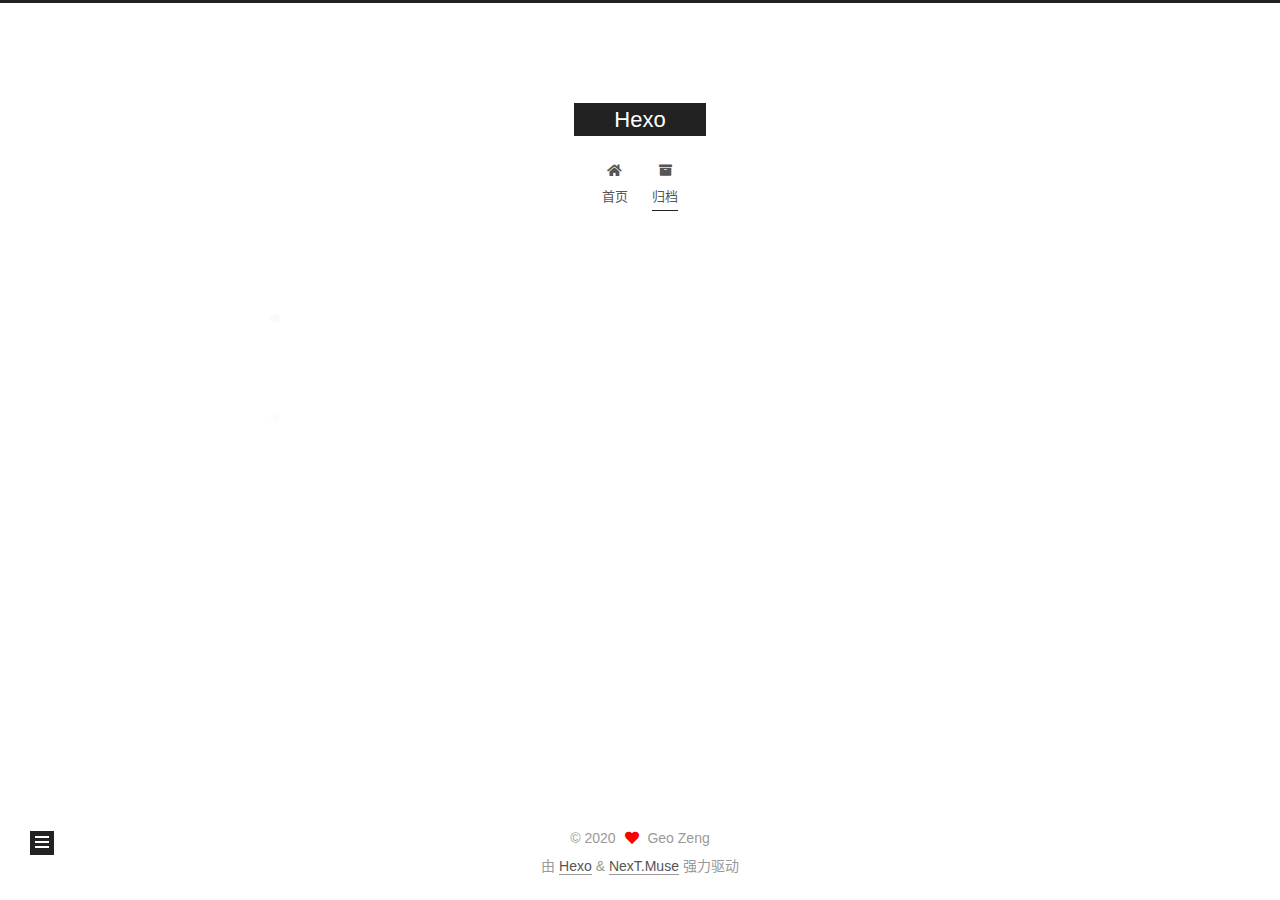
==== commit 9fecd4c5: "Site updated: 2020-05-17 15:50:46" ====
--- a/archives/index.html
+++ b/archives/index.html
@@ -1,5 +1,5 @@
 <!DOCTYPE html>
-<html lang="en">
+<html lang="zh-CN">
 <head>
   <meta charset="UTF-8">
 <meta name="viewport" content="width=device-width, initial-scale=1, maximum-scale=2">
@@ -24,8 +24,8 @@
 <meta property="og:title" content="Hexo">
 <meta property="og:url" content="http://yoursite.com/archives/index.html">
 <meta property="og:site_name" content="Hexo">
-<meta property="og:locale" content="en_US">
-<meta property="article:author" content="John Doe">
+<meta property="og:locale" content="zh_CN">
+<meta property="article:author" content="Geo Zeng">
 <meta name="twitter:card" content="summary">
 
 <link rel="canonical" href="http://yoursite.com/archives/">
@@ -37,11 +37,11 @@
     sidebar: "",
     isHome : false,
     isPost : false,
-    lang   : 'en'
+    lang   : 'zh-CN'
   };
 </script>
 
-  <title>Archive | Hexo</title>
+  <title>归档 | Hexo</title>
   
 
 
@@ -81,7 +81,7 @@
     <header class="header" itemscope itemtype="http://schema.org/WPHeader">
       <div class="header-inner"><div class="site-brand-container">
   <div class="site-nav-toggle">
-    <div class="toggle" aria-label="Toggle navigation bar">
+    <div class="toggle" aria-label="切换导航栏">
       <span class="toggle-line toggle-line-first"></span>
       <span class="toggle-line toggle-line-middle"></span>
       <span class="toggle-line toggle-line-last"></span>
@@ -110,12 +110,12 @@
   <ul id="menu" class="main-menu menu">
         <li class="menu-item menu-item-home">
 
-    <a href="/" rel="section"><i class="fa fa-home fa-fw"></i>Home</a>
+    <a href="/" rel="section"><i class="fa fa-home fa-fw"></i>首页</a>
 
   </li>
         <li class="menu-item menu-item-archives">
 
-    <a href="/archives/" rel="section"><i class="fa fa-archive fa-fw"></i>Archives</a>
+    <a href="/archives/" rel="section"><i class="fa fa-archive fa-fw"></i>归档</a>
 
   </li>
   </ul>
@@ -148,7 +148,7 @@
   <div class="post-block">
     <div class="posts-collapse">
       <div class="collection-title">
-        <span class="collection-header">Um..! 1 post. Keep on posting.</span>
+        <span class="collection-header">嗯..! 目前共计 1 篇日志。 继续努力。</span>
       </div>
 
       
@@ -226,10 +226,10 @@
 
       <ul class="sidebar-nav motion-element">
         <li class="sidebar-nav-toc">
-          Table of Contents
+          文章目录
         </li>
         <li class="sidebar-nav-overview">
-          Overview
+          站点概览
         </li>
       </ul>
 
@@ -240,7 +240,7 @@
 
       <div class="site-overview-wrap sidebar-panel">
         <div class="site-author motion-element" itemprop="author" itemscope itemtype="http://schema.org/Person">
-  <p class="site-author-name" itemprop="name">John Doe</p>
+  <p class="site-author-name" itemprop="name">Geo Zeng</p>
   <div class="site-description" itemprop="description"></div>
 </div>
 <div class="site-state-wrap motion-element">
@@ -249,7 +249,7 @@
           <a href="/archives/">
         
           <span class="site-state-item-count">1</span>
-          <span class="site-state-item-name">posts</span>
+          <span class="site-state-item-name">日志</span>
         </a>
       </div>
   </nav>
@@ -280,9 +280,9 @@
   <span class="with-love">
     <i class="fa fa-heart"></i>
   </span>
-  <span class="author" itemprop="copyrightHolder">John Doe</span>
-</div>
-  <div class="powered-by">Powered by <a href="https://hexo.io/" class="theme-link" rel="noopener" target="_blank">Hexo</a> & <a href="https://muse.theme-next.org/" class="theme-link" rel="noopener" target="_blank">NexT.Muse</a>
+  <span class="author" itemprop="copyrightHolder">Geo Zeng</span>
+</div>
+  <div class="powered-by">由 <a href="https://hexo.io/" class="theme-link" rel="noopener" target="_blank">Hexo</a> & <a href="https://muse.theme-next.org/" class="theme-link" rel="noopener" target="_blank">NexT.Muse</a> 强力驱动
   </div>
 
         
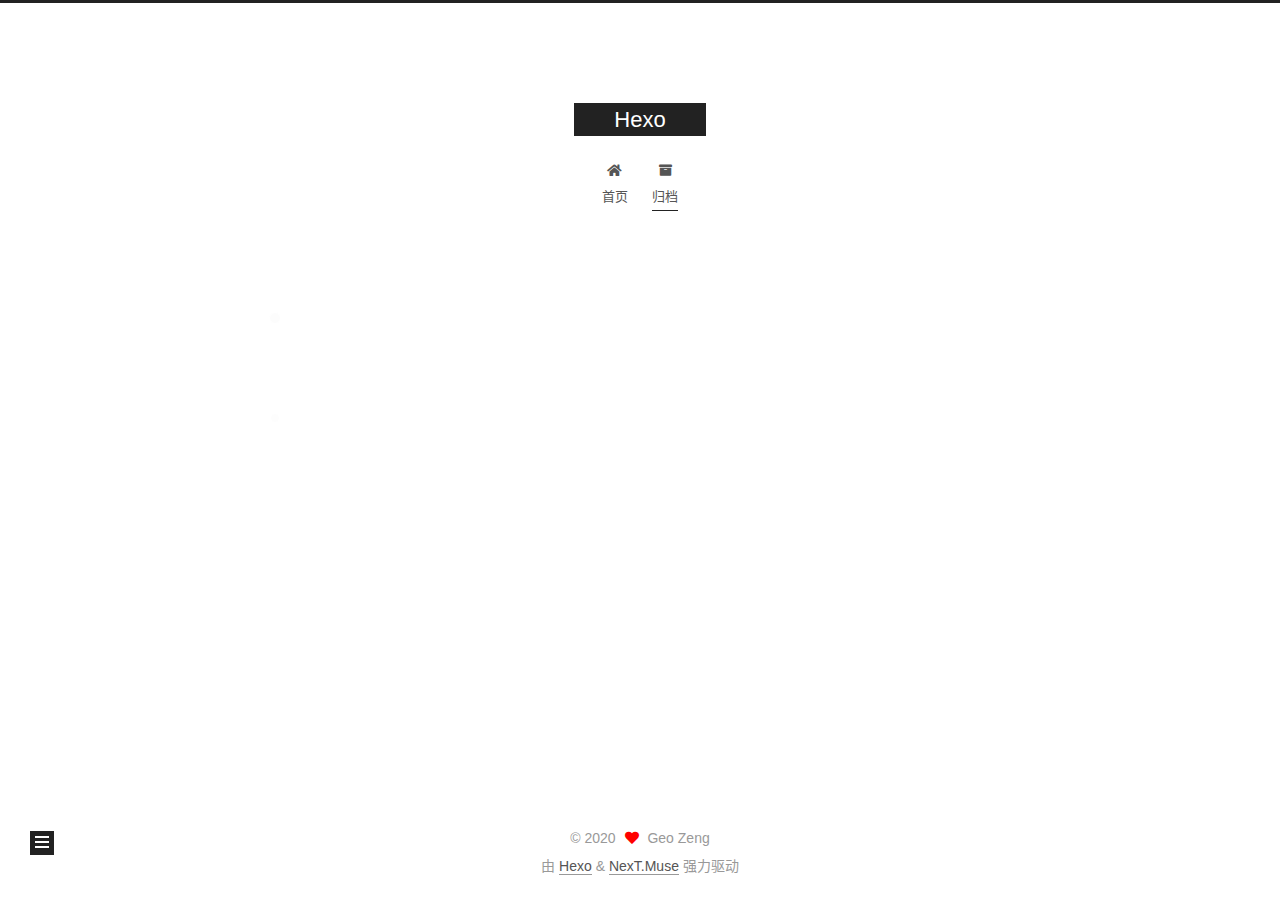
==== commit 234d26cb: "Site updated: 2020-05-17 19:21:45" ====
--- a/archives/index.html
+++ b/archives/index.html
@@ -168,8 +168,8 @@
       </div>
 
       <div class="post-title">
-          <a class="post-title-link" href="/2020/05/17/hello-world/" itemprop="url">
-            <span itemprop="name">Hello World</span>
+          <a class="post-title-link" href="/2020/05/17/Bolg%20Aim/" itemprop="url">
+            <span itemprop="name">Why do I decide to establish a blog of my own?</span>
           </a>
       </div>
 
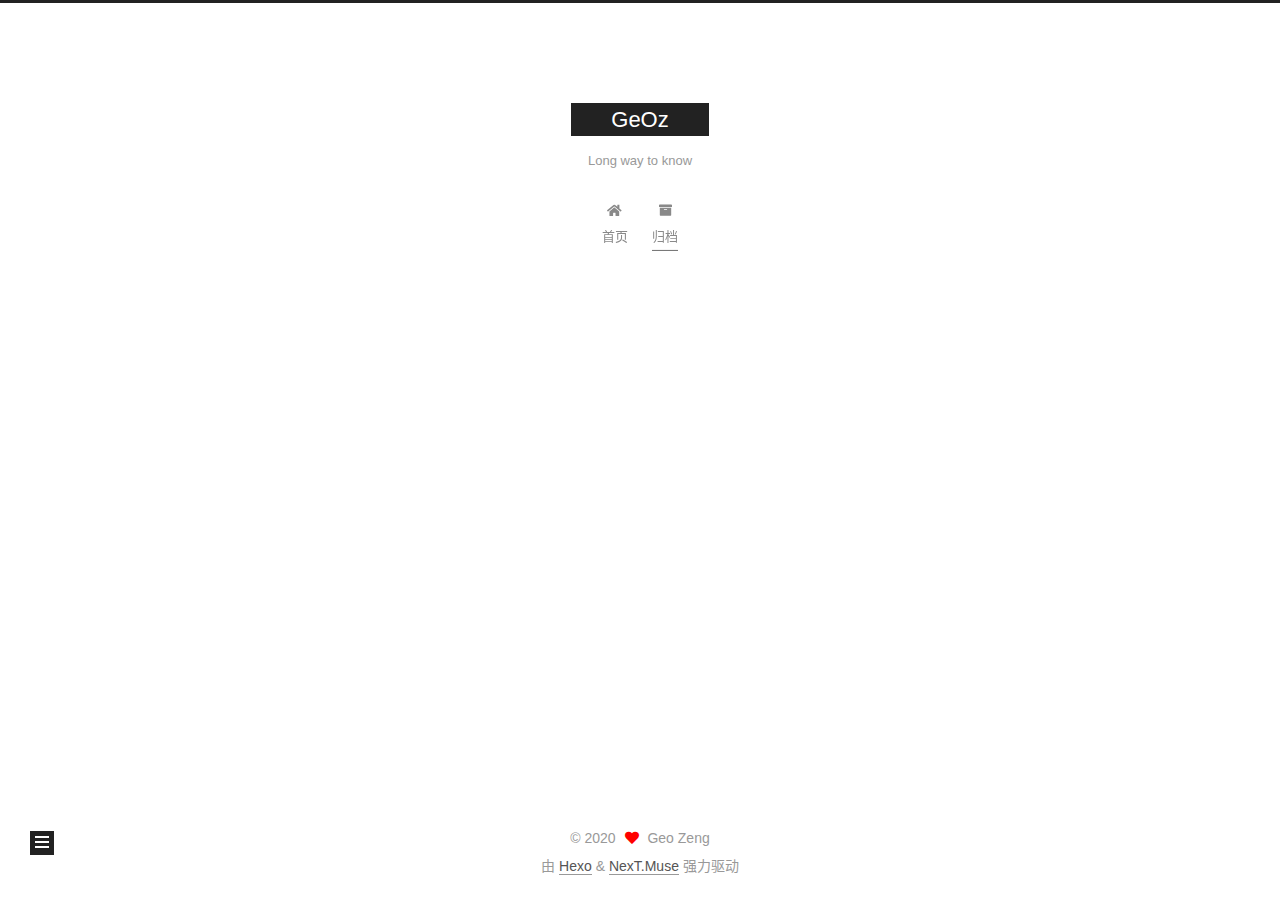
==== commit 8c5f5c1d: "Site updated: 2020-05-17 19:25:59" ====
--- a/archives/index.html
+++ b/archives/index.html
@@ -21,9 +21,9 @@
   </script>
 
   <meta property="og:type" content="website">
-<meta property="og:title" content="Hexo">
+<meta property="og:title" content="GeOz">
 <meta property="og:url" content="http://yoursite.com/archives/index.html">
-<meta property="og:site_name" content="Hexo">
+<meta property="og:site_name" content="GeOz">
 <meta property="og:locale" content="zh_CN">
 <meta property="article:author" content="Geo Zeng">
 <meta name="twitter:card" content="summary">
@@ -41,7 +41,7 @@
   };
 </script>
 
-  <title>归档 | Hexo</title>
+  <title>归档 | GeOz</title>
   
 
 
@@ -92,9 +92,10 @@
 
     <a href="/" class="brand" rel="start">
       <span class="logo-line-before"><i></i></span>
-      <h1 class="site-title">Hexo</h1>
+      <h1 class="site-title">GeOz</h1>
       <span class="logo-line-after"><i></i></span>
     </a>
+      <p class="site-subtitle" itemprop="description">Long way to know</p>
   </div>
 
   <div class="site-nav-right">
